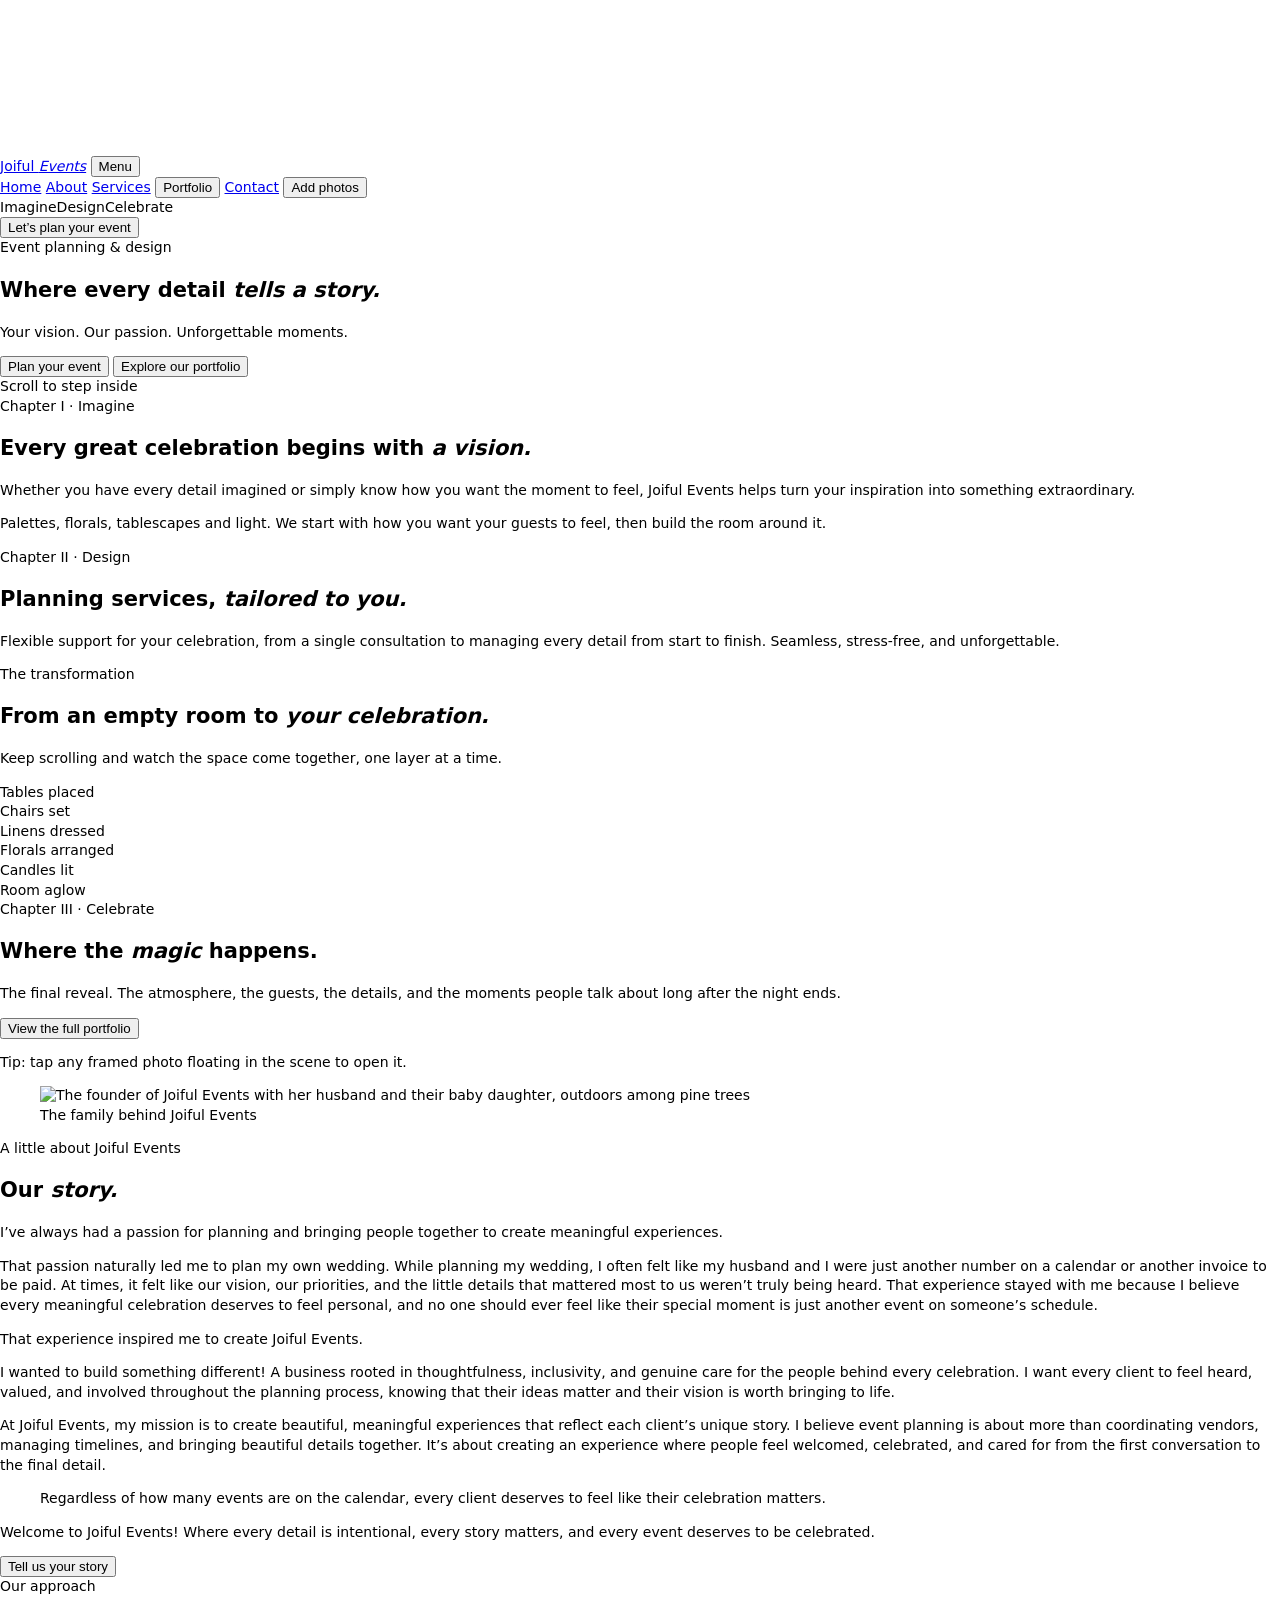
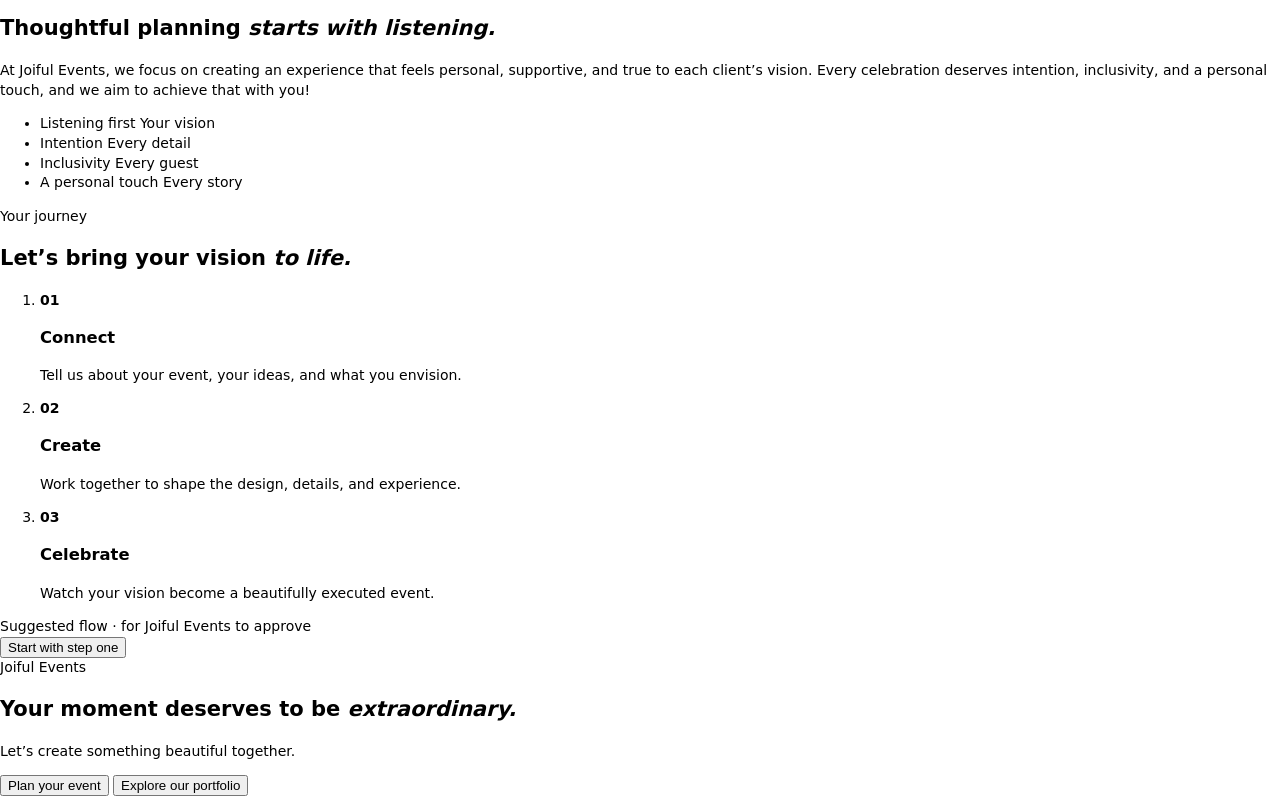
==== template.html @ 5d77f647 "Split site into page, styles and script; add story photo Co-Authored-By: Claude Opus 5.5 <noreply@an" ====
<!doctype html>
<html lang="en">
<head>
<meta charset="utf-8">
<title>Joiful Events · Event Planning & Design</title>
<meta name="viewport" content="width=device-width, initial-scale=1, viewport-fit=cover">
<meta name="description" content="Joiful Events plans and styles gender reveals, baby showers, dinner parties and celebrations, with flexible planning from consultations to full service. Where every detail tells a story.">
<meta property="og:type" content="website">
<meta property="og:title" content="Joiful Events · Where every detail tells a story">
<meta property="og:description" content="Event consultations, coordination, partial and full-service planning, and event design and styling.">
<meta property="og:image" content="__A__photos/candles.jpg">
<meta name="twitter:card" content="summary_large_image">
<meta name="theme-color" content="#F5EFE5">
<link rel="icon" href="data:image/svg+xml,%3Csvg xmlns='http://www.w3.org/2000/svg' viewBox='0 0 64 64'%3E%3Crect width='64' height='64' rx='14' fill='%23F5EFE5'/%3E%3Ctext x='32' y='45' text-anchor='middle' font-family='Georgia,serif' font-size='40' fill='%23A9864F'%3EJ%3C/text%3E%3C/svg%3E">
<style>:root{color-scheme:light;padding-top:env(safe-area-inset-top,0px);padding-bottom:env(safe-area-inset-bottom,0px)}body{margin:0;font:14px/1.4 system-ui,sans-serif}img{max-width:100%}[hidden]{display:none!important}</style>
</head>
<body>


<link rel="preconnect" href="https://fonts.googleapis.com">
<link rel="preconnect" href="https://fonts.gstatic.com" crossorigin>
<link rel="stylesheet" href="https://fonts.googleapis.com/css2?family=Bodoni+Moda:ital,opsz,wght@0,6..96,400;0,6..96,500;1,6..96,400&family=Jost:wght@300;400;500&display=swap">
<link rel="stylesheet" href="__A__site.css">

<canvas id="stage" aria-hidden="true"></canvas>

<header class="nav">
  <a class="wordmark" href="#home" aria-label="Joiful Events, back to start"><span>Joiful <i>Events</i></span></a>
  <button class="menu-btn" id="menuBtn" aria-expanded="false" aria-controls="links">Menu</button>
  <nav class="links" id="links" aria-label="Main">
    <a href="#home">Home</a>
    <a href="#about">About</a>
    <a href="#design">Services</a>
    <button type="button" data-open-gallery>Portfolio</button>
    <a href="#contact">Contact</a>
    <button type="button" class="add" id="addBtn" title="Preview the site with real event photos">Add photos</button>
  </nav>
  <input type="file" id="fileIn" accept="image/*" multiple hidden>
</header>

<div class="rail" aria-hidden="true"><span data-ch="imagine">Imagine</span><span data-ch="design">Design</span><span data-ch="celebrate">Celebrate</span></div>
<button class="float-cta" type="button" data-inquire>Let’s plan your event</button>

<main>
  <section class="sec hero left" id="home" data-ch="">
    <div class="wrap"><div class="card reveal">
      <div class="eyebrow">Event planning &amp; design</div>
      <h1 style="margin-top:18px">Where every detail <em>tells a story.</em></h1>
      <p class="lede">Your vision. Our passion. Unforgettable moments.</p>
      <div class="btns">
        <button class="btn solid" type="button" data-inquire>Plan your event</button>
        <button class="btn ghost" type="button" data-open-gallery>Explore our portfolio</button>
      </div>
      <div class="scrollcue">Scroll to step inside</div>
    </div></div>
  </section>

  <section class="sec right" id="imagine" data-ch="imagine">
    <div class="wrap"><div class="card reveal">
      <div class="eyebrow">Chapter I · Imagine</div>
      <h2>Every great celebration begins with <em>a vision.</em></h2>
      <p>Whether you have every detail imagined or simply know how you want the moment to feel, Joiful Events helps turn your inspiration into something extraordinary.</p>
      <p>Palettes, florals, tablescapes and light. We start with how you want your guests to feel, then build the room around it.</p>
    </div></div>
  </section>

  <section class="sec left" id="design" data-ch="design">
    <div class="wrap"><div class="card reveal">
      <div class="eyebrow">Chapter II · Design</div>
      <h2>Planning services, <em>tailored to you.</em></h2>
      <p>Flexible support for your celebration, from a single consultation to managing every detail from start to finish. Seamless, stress-free, and unforgettable.</p>
      <div class="services" id="services"></div>
    </div></div>
  </section>

  <section class="sec right" id="transform" data-ch="design">
    <div class="wrap"><div class="card reveal">
      <div class="eyebrow">The transformation</div>
      <h2>From an empty room to <em>your celebration.</em></h2>
      <p>Keep scrolling and watch the space come together, one layer at a time.</p>
      <div class="meter" id="meter">
        <div class="meter-row">Tables placed</div>
        <div class="meter-row">Chairs set</div>
        <div class="meter-row">Linens dressed</div>
        <div class="meter-row">Florals arranged</div>
        <div class="meter-row">Candles lit</div>
        <div class="meter-row">Room aglow</div>
      </div>
    </div></div>
  </section>

  <section class="sec left" id="celebrate" data-ch="celebrate">
    <div class="wrap"><div class="card reveal">
      <div class="eyebrow">Chapter III · Celebrate</div>
      <h2>Where the <em>magic</em> happens.</h2>
      <p>The final reveal. The atmosphere, the guests, the details, and the moments people talk about long after the night ends.</p>
      <div class="thumbs" id="thumbs"></div>
      <div class="featured" id="featured" aria-label="Featured celebrations"></div>
      <div class="btns"><button class="btn solid" type="button" data-open-gallery>View the full portfolio</button></div>
      <p class="note">Tip: tap any framed photo floating in the scene to open it.</p>
    </div></div>
  </section>

  <section class="sec story" id="about" data-ch="" aria-labelledby="storyTitle">
    <div class="wrap"><article class="story-card reveal">
      <figure class="portrait"><img id="storyImg" crossorigin="anonymous" alt="The founder of Joiful Events with her husband and their baby daughter, outdoors among pine trees" src="__A__photos/story.jpg"><figcaption>The family behind Joiful Events</figcaption></figure>
      <div class="story-text">
        <div class="eyebrow">A little about Joiful Events</div>
        <h2 id="storyTitle">Our <em>story.</em></h2>
        <p class="lede">I’ve always had a passion for planning and bringing people together to create meaningful experiences.</p>
        <p>That passion naturally led me to plan my own wedding. While planning my wedding, I often felt like my husband and I were just another number on a calendar or another invoice to be paid. At times, it felt like our vision, our priorities, and the little details that mattered most to us weren’t truly being heard. That experience stayed with me because I believe every meaningful celebration deserves to feel personal, and no one should ever feel like their special moment is just another event on someone’s schedule.</p>
        <p>That experience inspired me to create Joiful Events.</p>
        <p>I wanted to build something different! A business rooted in thoughtfulness, inclusivity, and genuine care for the people behind every celebration. I want every client to feel heard, valued, and involved throughout the planning process, knowing that their ideas matter and their vision is worth bringing to life.</p>
        <p>At Joiful Events, my mission is to create beautiful, meaningful experiences that reflect each client’s unique story. I believe event planning is about more than coordinating vendors, managing timelines, and bringing beautiful details together. It’s about creating an experience where people feel welcomed, celebrated, and cared for from the first conversation to the final detail.</p>
        <blockquote class="pull">Regardless of how many events are on the calendar, every client deserves to feel like their celebration matters.</blockquote>
        <p class="welcome">Welcome to Joiful Events! Where every detail is intentional, every story matters, and every event deserves to be celebrated.</p>
        <div class="btns"><button class="btn solid" type="button" data-inquire>Tell us your story</button></div>
      </div>
    </article></div>
  </section>

  <section class="sec right" id="difference" data-ch="">
    <div class="wrap"><div class="card reveal">
      <div class="eyebrow">Our approach</div>
      <h2>Thoughtful planning <em>starts with listening.</em></h2>
      <p>At Joiful Events, we focus on creating an experience that feels personal, supportive, and true to each client’s vision. Every celebration deserves intention, inclusivity, and a personal touch, and we aim to achieve that with you!</p>
      <ul class="statements">
        <li>Listening first <span>Your vision</span></li>
        <li>Intention <span>Every detail</span></li>
        <li>Inclusivity <span>Every guest</span></li>
        <li>A personal touch <span>Every story</span></li>
      </ul>
    </div></div>
  </section>

  <section class="sec left" id="journey" data-ch="">
    <div class="wrap"><div class="card reveal">
      <div class="eyebrow">Your journey</div>
      <h2>Let’s bring your vision <em>to life.</em></h2>
      <ol class="steps">
        <li><b>01</b><div><h3>Connect</h3><p>Tell us about your event, your ideas, and what you envision.</p></div></li>
        <li><b>02</b><div><h3>Create</h3><p>Work together to shape the design, details, and experience.</p></div></li>
        <li><b>03</b><div><h3>Celebrate</h3><p>Watch your vision become a beautifully executed event.</p></div></li>
      </ol>
      <span class="draft">Suggested flow · for Joiful Events to approve</span>
      <div class="btns"><button class="btn solid" type="button" data-inquire>Start with step one</button></div>
    </div></div>
  </section>

  <section class="sec center" id="contact" data-ch="">
    <div class="wrap"><div class="card reveal">
      <div class="eyebrow">Joiful Events</div>
      <h2>Your moment deserves to be <em>extraordinary.</em></h2>
      <p class="lede">Let’s create something beautiful together.</p>
      <div class="btns">
        <button class="btn solid" type="button" data-inquire>Plan your event</button>
        <button class="btn ghost" type="button" data-open-gallery>Explore our portfolio</button>
      </div>
      <div id="contactLine"></div>
    </div></div>
  </section>
</main>

<div class="overlay" id="gallery" hidden role="dialog" aria-modal="true" aria-labelledby="galTitle">
  <div class="ov-head"><h2 id="galTitle">Portfolio</h2><button class="close" type="button" data-close>Close</button></div>
  <div class="filters" id="filters" role="group" aria-label="Filter by celebration"></div>
  <div class="grid" id="grid"></div>
</div>

<div class="overlay dark" id="lightbox" hidden role="dialog" aria-modal="true" aria-label="Photo viewer">
  <div class="lb">
    <div class="ov-head" style="width:100%"><span class="eyebrow" style="color:var(--champagne)" id="lbCap">Portfolio</span><button class="close" type="button" data-close>Close</button></div>
    <figure><img id="lbImg" alt=""></figure>
    <div class="lb-nav"><button class="close" type="button" id="lbPrev">Previous</button><span id="lbCount">1 / 12</span><button class="close" type="button" id="lbNext">Next</button></div>
  </div>
</div>

<div class="overlay" id="inquiry" hidden role="dialog" aria-modal="true" aria-labelledby="inqTitle">
  <div class="inq">
    <div class="ov-head" style="margin-bottom:0"><h2 id="inqTitle">Plan your event</h2><button class="close" type="button" data-close>Close</button></div>
    <p>Tell us a little about the celebration you have in mind.</p>
    <form id="inqForm" novalidate>
      <label>Your name<input id="f-name" name="name" required autocomplete="name"></label>
      <label>Email<input id="f-email" name="email" type="email" required autocomplete="email"></label>
      <label>Phone<input id="f-phone" name="phone" type="tel" autocomplete="tel"></label>
      <label>Event type<select id="f-type" name="type"><option>Wedding</option><option>Birthday</option><option>Private celebration</option><option>Corporate gathering</option><option>Something else</option></select></label>
      <label>Event date<input id="f-date" name="date" type="date"></label>
      <label>Guest count<input id="f-guests" name="guests" inputmode="numeric" placeholder="Approximate"></label>
      <label class="full">Your vision<textarea id="f-vision" name="vision" placeholder="Colors, mood, venue, anything you’re dreaming about"></textarea></label>
      <div class="btns"><button class="btn solid" type="submit">Prepare my inquiry</button></div>
    </form>
    <div id="inqDone" hidden>
      <div class="summary" id="inqText"></div>
      <div class="btns"><button class="btn solid" type="button" id="copyInq">Copy inquiry</button><button class="btn ghost" type="button" id="editInq">Edit</button></div>
      <p class="note" id="inqNote">Your inquiry is ready. Copy it and send it to Joiful Events on Instagram or TikTok.</p>
    </div>
  </div>
</div>

<script>window.ASSETS="__A__";</script>
<script src="https://cdnjs.cloudflare.com/ajax/libs/three.js/r128/three.min.js"></script>
<script src="__A__site.js"></script>

</body>
</html>
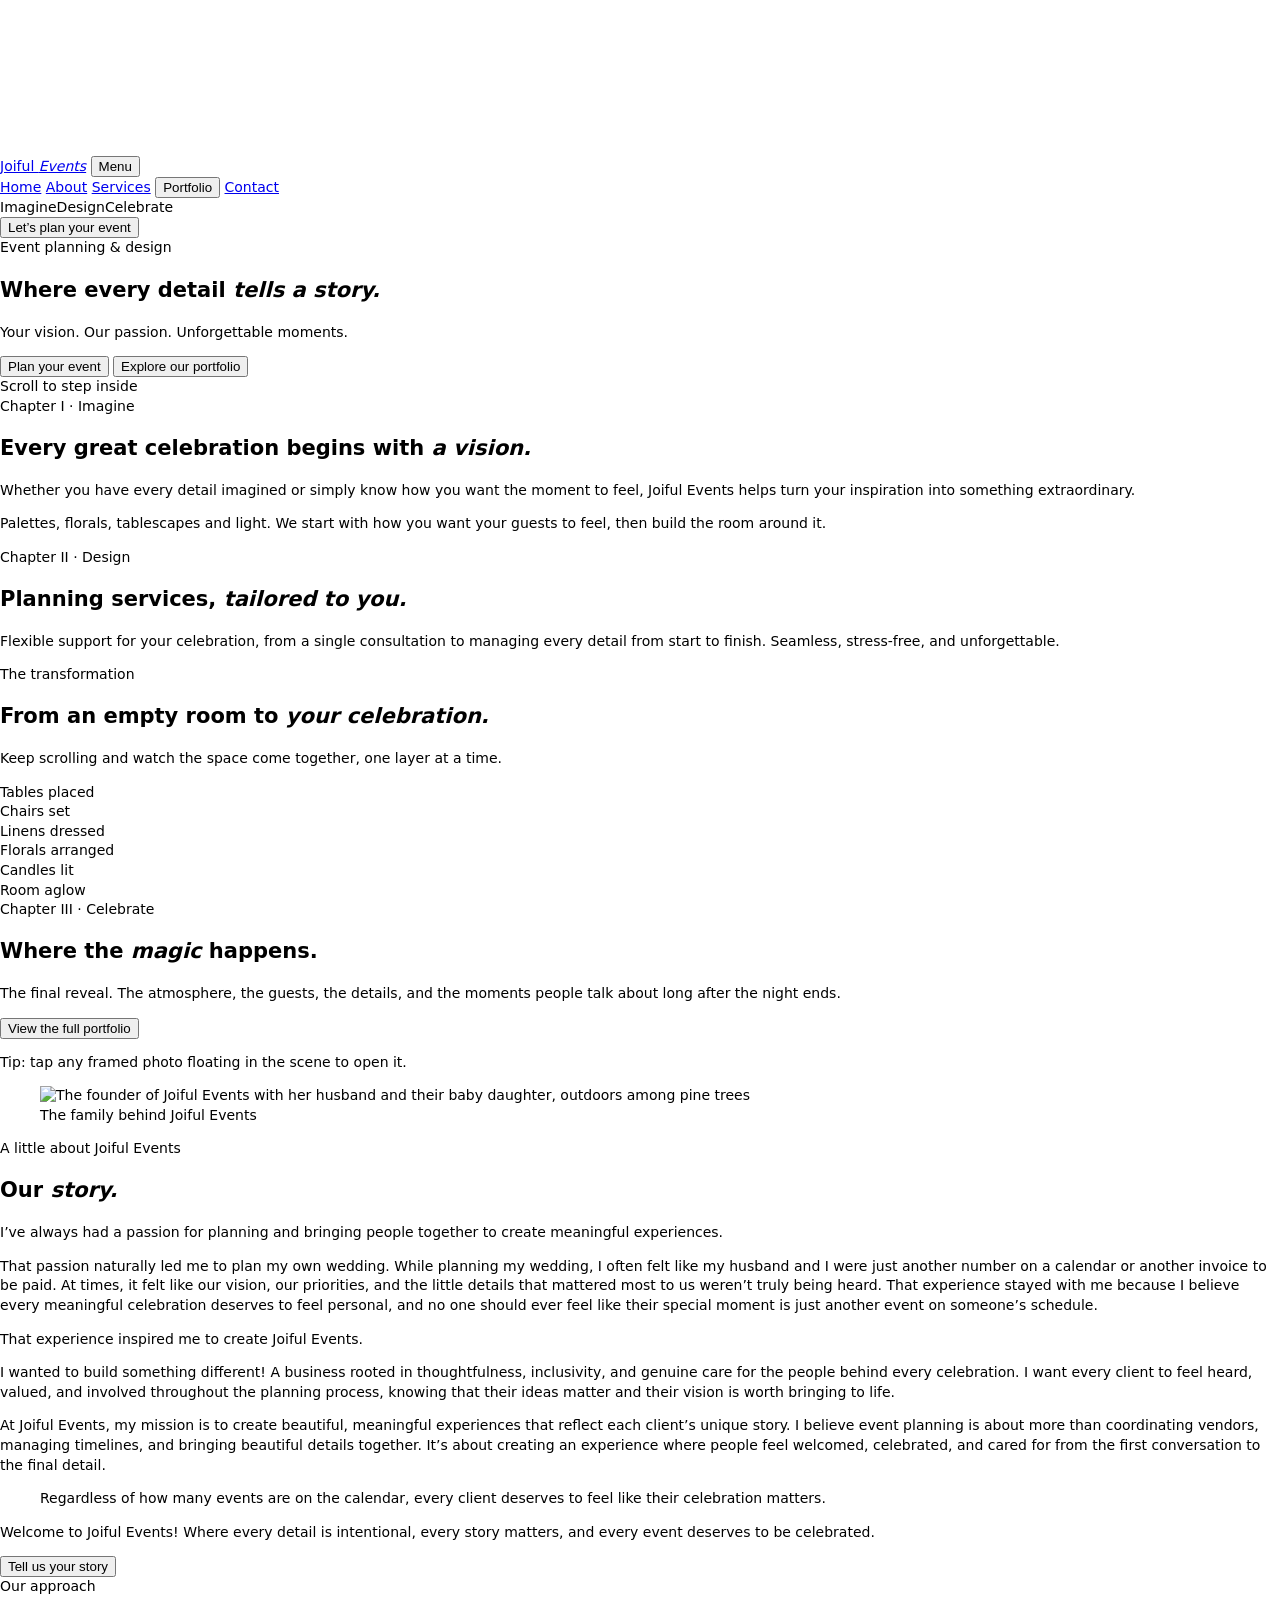
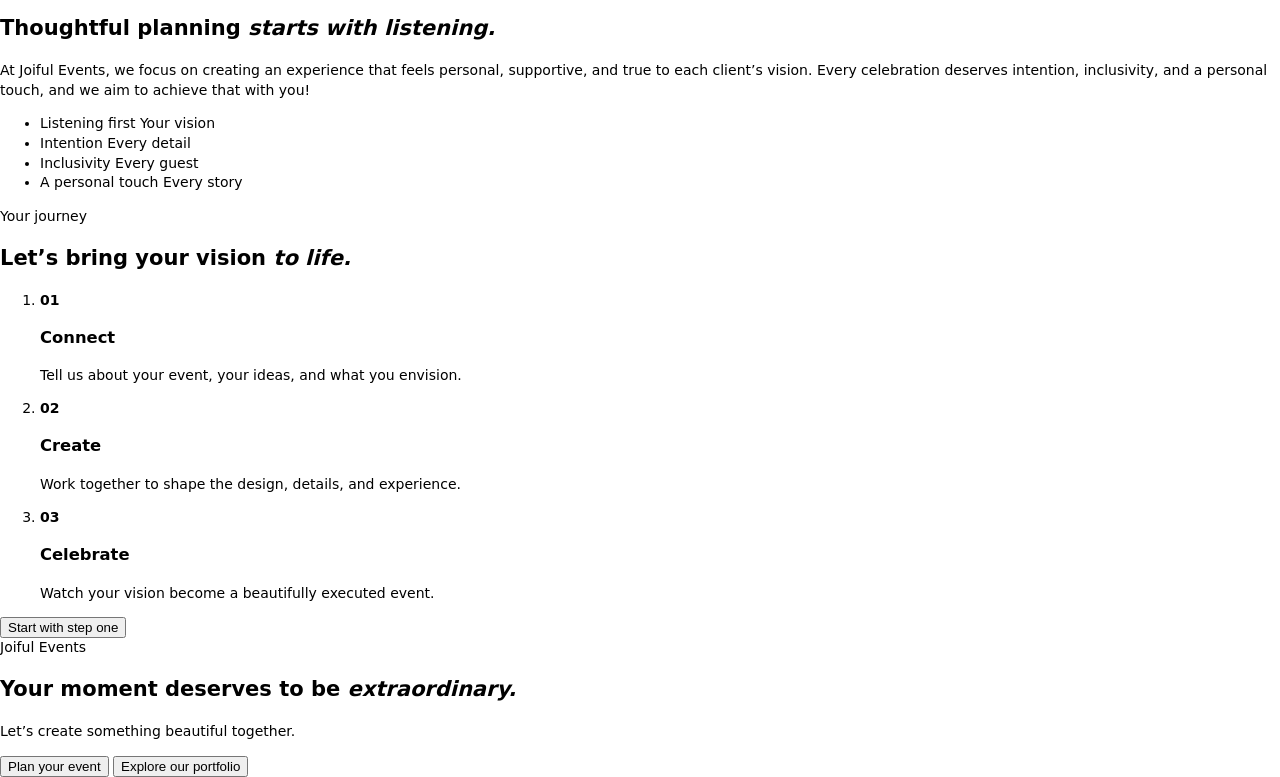
==== commit 25f16631: "Hide preview-only controls on the public site Co-Authored-By: Claude Opus 5.5 <noreply@anthropic.com" ====
--- a/template.html
+++ b/template.html
@@ -33,7 +33,7 @@
     <a href="#design">Services</a>
     <button type="button" data-open-gallery>Portfolio</button>
     <a href="#contact">Contact</a>
-    <button type="button" class="add" id="addBtn" title="Preview the site with real event photos">Add photos</button>
+    <button type="button" class="add" id="addBtn" hidden>Add photos</button>
   </nav>
   <input type="file" id="fileIn" accept="image/*" multiple hidden>
 </header>
@@ -142,7 +142,6 @@
         <li><b>02</b><div><h3>Create</h3><p>Work together to shape the design, details, and experience.</p></div></li>
         <li><b>03</b><div><h3>Celebrate</h3><p>Watch your vision become a beautifully executed event.</p></div></li>
       </ol>
-      <span class="draft">Suggested flow · for Joiful Events to approve</span>
       <div class="btns"><button class="btn solid" type="button" data-inquire>Start with step one</button></div>
     </div></div>
   </section>
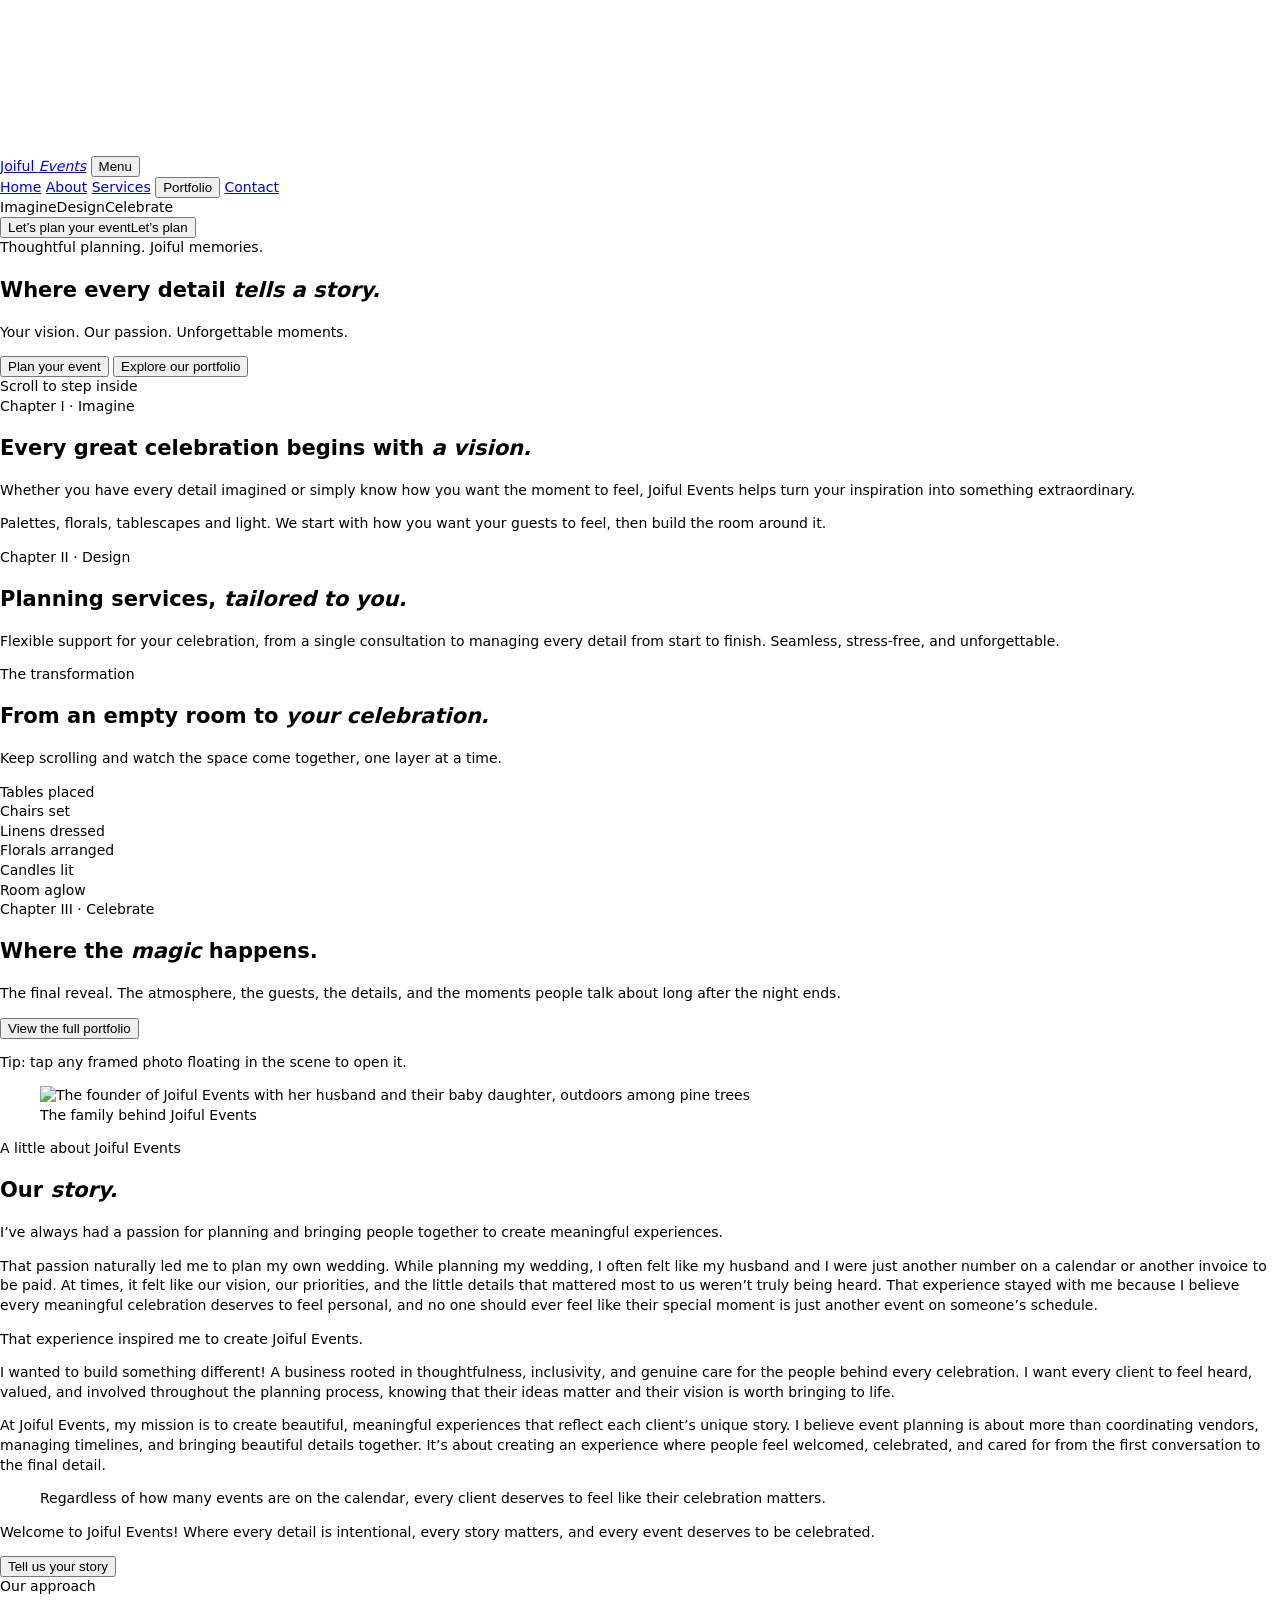
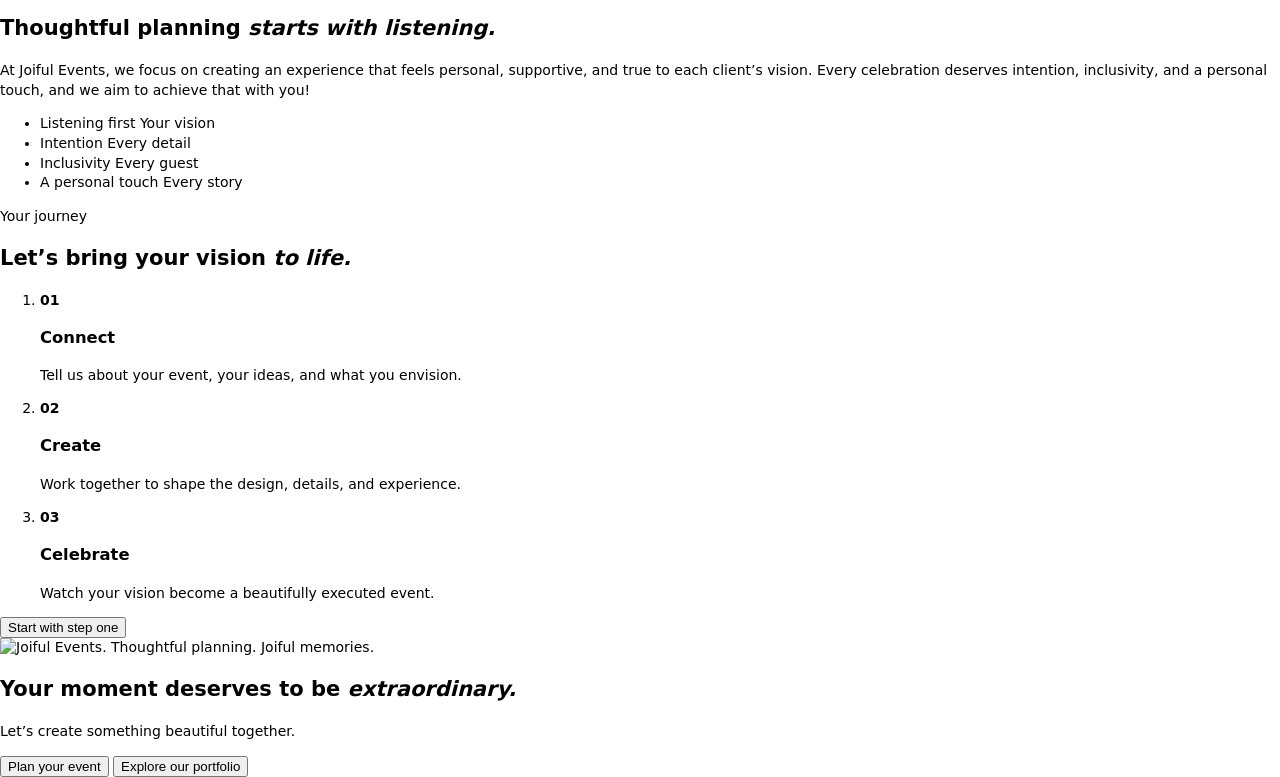
==== commit 224d2e0c: "Add Joiful Events logo and improve text readability on all screen sizes Co-Authored-By: Claude Opus " ====
--- a/template.html
+++ b/template.html
@@ -6,12 +6,13 @@
 <meta name="viewport" content="width=device-width, initial-scale=1, viewport-fit=cover">
 <meta name="description" content="Joiful Events plans and styles gender reveals, baby showers, dinner parties and celebrations, with flexible planning from consultations to full service. Where every detail tells a story.">
 <meta property="og:type" content="website">
-<meta property="og:title" content="Joiful Events · Where every detail tells a story">
+<meta property="og:title" content="Joiful Events · Thoughtful planning. Joiful memories.">
 <meta property="og:description" content="Event consultations, coordination, partial and full-service planning, and event design and styling.">
 <meta property="og:image" content="__A__photos/candles.jpg">
 <meta name="twitter:card" content="summary_large_image">
 <meta name="theme-color" content="#F5EFE5">
-<link rel="icon" href="data:image/svg+xml,%3Csvg xmlns='http://www.w3.org/2000/svg' viewBox='0 0 64 64'%3E%3Crect width='64' height='64' rx='14' fill='%23F5EFE5'/%3E%3Ctext x='32' y='45' text-anchor='middle' font-family='Georgia,serif' font-size='40' fill='%23A9864F'%3EJ%3C/text%3E%3C/svg%3E">
+<link rel="icon" type="image/png" href="__A__photos/icon.png">
+<link rel="apple-touch-icon" href="__A__photos/icon.png">
 <style>:root{color-scheme:light;padding-top:env(safe-area-inset-top,0px);padding-bottom:env(safe-area-inset-bottom,0px)}body{margin:0;font:14px/1.4 system-ui,sans-serif}img{max-width:100%}[hidden]{display:none!important}</style>
 </head>
 <body>
@@ -25,7 +26,7 @@
 <canvas id="stage" aria-hidden="true"></canvas>
 
 <header class="nav">
-  <a class="wordmark" href="#home" aria-label="Joiful Events, back to start"><span>Joiful <i>Events</i></span></a>
+  <a class="wordmark" href="#home" aria-label="Joiful Events, back to start"><img src="__A__photos/logo-mark.png" alt=""><span>Joiful <i>Events</i></span></a>
   <button class="menu-btn" id="menuBtn" aria-expanded="false" aria-controls="links">Menu</button>
   <nav class="links" id="links" aria-label="Main">
     <a href="#home">Home</a>
@@ -39,12 +40,12 @@
 </header>
 
 <div class="rail" aria-hidden="true"><span data-ch="imagine">Imagine</span><span data-ch="design">Design</span><span data-ch="celebrate">Celebrate</span></div>
-<button class="float-cta" type="button" data-inquire>Let’s plan your event</button>
+<button class="float-cta" type="button" data-inquire><span class="l">Let’s plan your event</span><span class="s">Let’s plan</span></button>
 
 <main>
   <section class="sec hero left" id="home" data-ch="">
     <div class="wrap"><div class="card reveal">
-      <div class="eyebrow">Event planning &amp; design</div>
+      <div class="eyebrow">Thoughtful planning. Joiful memories.</div>
       <h1 style="margin-top:18px">Where every detail <em>tells a story.</em></h1>
       <p class="lede">Your vision. Our passion. Unforgettable moments.</p>
       <div class="btns">
@@ -148,7 +149,7 @@
 
   <section class="sec center" id="contact" data-ch="">
     <div class="wrap"><div class="card reveal">
-      <div class="eyebrow">Joiful Events</div>
+      <img class="final-logo" src="__A__photos/logo-light.png" alt="Joiful Events. Thoughtful planning. Joiful memories.">
       <h2>Your moment deserves to be <em>extraordinary.</em></h2>
       <p class="lede">Let’s create something beautiful together.</p>
       <div class="btns">
